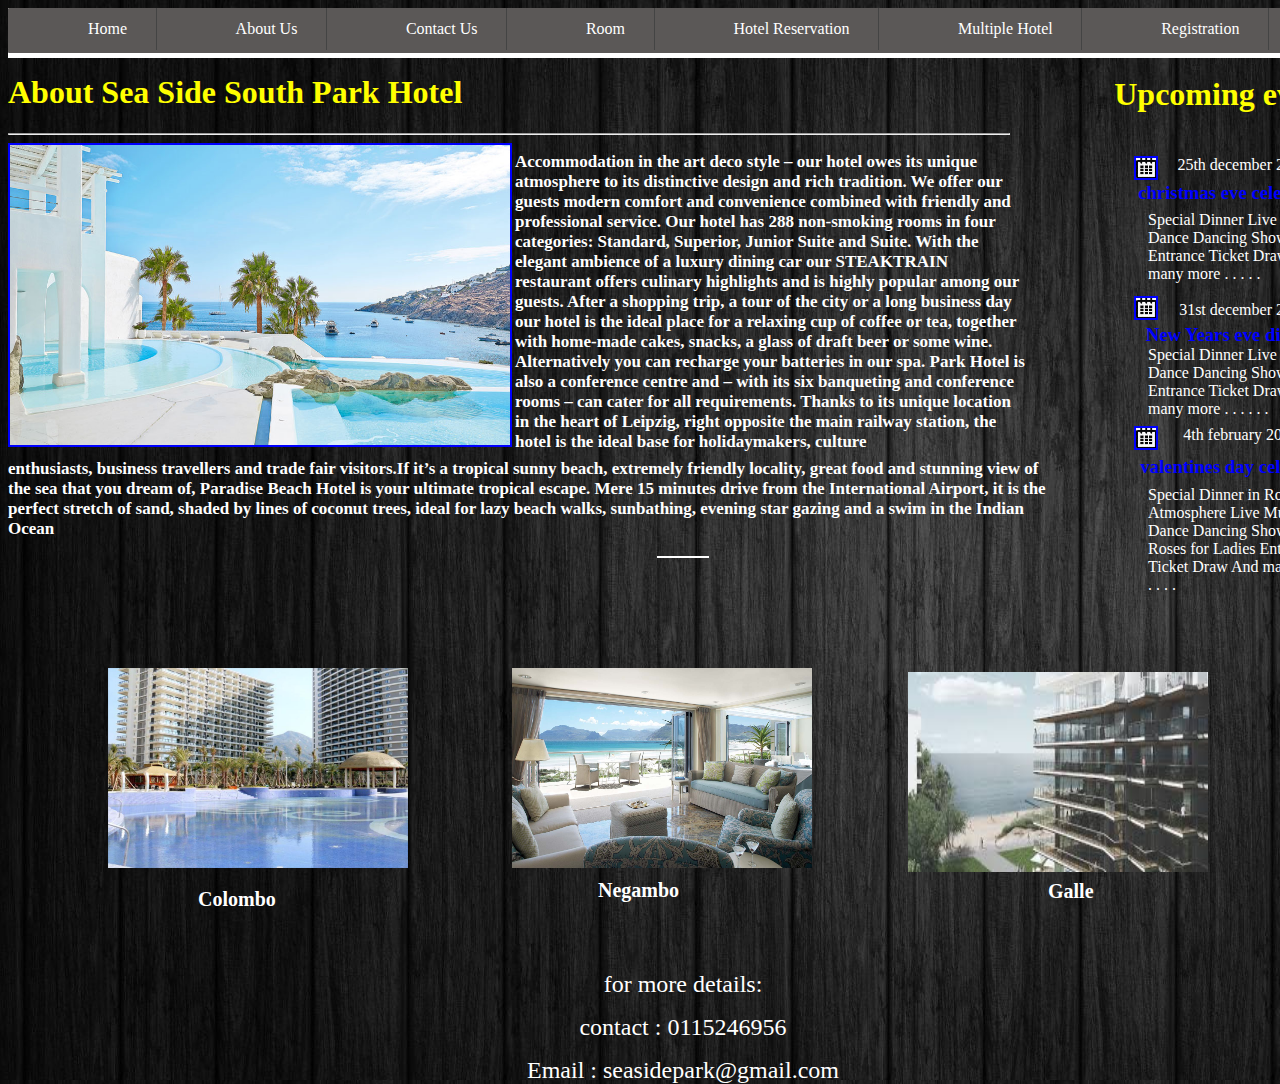
==== about.html @ 0ac1f9eb "created and finished gallery page" ====
<html>
<head>
<link rel="stylesheet" type="text/css" href="about.css">
</head>
<body background="5434c2a82c14d398801d7fed387fb286.jpg">

<div id="container">
<div id="header">
<ul id="menu">
<li><a href="index.html">Home</a></li>
<li><a href="about.html">About Us</a></li>
<li><a href="contact.html">Contact Us</a></li>
<li><a href="">Room</a>
<ul>
<li><a href="#">Check Avalability</a>
<ul>
<li><a href="#">Booking</a></li>
</ul>
</li>	
</ul>
</li>
<li><a href="">Hotel Reservation</a>
<ul>
<li><a href="#">Booking</a></li>
</ul>
</li>
<li><a href="">Multiple Hotel</a>
<ul>
<li><a href="gallery.html">Photo Gallery</a></li>
<li><a href="#">Hotel Facilities</a></li>
<li><a href="map.html">Map</a></li>
<li><a href="#">Help</a></li>
</ul></li>
<li><a href="">Registration</a>
<ul>
<li><a href="registration.html">Login</a></li>
</ul>
</li>
</ul>


<div class="first" >
<h1>About Sea Side South Park Hotel</h1>
<hr width=1000px align="left" >
<img src="mykonos-blu-luxury-hotel-mykonos.jpg" class="A" align="left" width=500 height=300>
<p id="two">Accommodation in the art deco style – our hotel owes its unique atmosphere to its distinctive design and rich tradition. We offer our guests modern comfort and convenience combined with friendly and professional service. Our hotel has 288 non-smoking rooms in four categories: Standard, Superior, Junior Suite and Suite.

With the elegant ambience of a luxury dining car our STEAKTRAIN restaurant offers culinary highlights and is highly popular among our guests.

After a shopping trip, a tour of the city or a long business day our hotel is the ideal place for a relaxing cup of coffee or tea, together with home-made cakes, snacks, a glass of draft beer or some wine.

Alternatively you can recharge your batteries in our spa.

Park Hotel is also a conference centre and – with its six banqueting and conference rooms – can cater for all requirements. Thanks to its unique location in the heart of Leipzig, right opposite the main railway station, the hotel is the ideal base for holidaymakers, culture 
<p id="continue">enthusiasts, business travellers and trade fair visitors.If it’s a tropical sunny beach, extremely friendly locality, great food and stunning view of the sea that you dream of, Paradise Beach Hotel is your ultimate tropical escape. Mere 15 minutes drive from the International Airport, it is the perfect stretch of sand, shaded by lines of coconut trees, ideal for lazy beach walks, sunbathing, evening star gazing and a swim in the Indian Ocean
</p>
</div>
<div>
<h1 id="one">Upcoming events</h1>
<hr width=50px color="white">

<img src="OIP (1).jpg " id="two" width=20px height=20px>
<p id="edit">25th december 2020</p>

<h3 id="id2">christmas eve celebrations</h3>

<p id="one">
Special Dinner
Live Music for Dance
Dancing Show
Entrance Ticket Draw
And many more . . . . .  </p></tr>
<img src="OIP (1).jpg " id="three" width=20px height=20px>
<p id="edit2">31st december 2020</p>
<h3 id="id1">New Years eve dinner</h3>
<p id="next">
Special Dinner
Live Music for Dance
Dancing Show
Entrance Ticket Draw
And many more . . . . . .</p>
<img src="OIP (1).jpg " id="four" width=20px height=20px>
<p id="edit3">4th february 2021</p>
<h3 id="id3">valentines day celebration</h3>
<p id="next1">
Special Dinner in Romantic Atmosphere
Live Music for Dance
Dancing Show
Free Roses for Ladies
Entrance Ticket Draw
And many more . . . . . .</p>

</div>

<h1 id="A"><marquee>Other Sea Side Hotels</marquee></h1>
<div >
<a href="#"><img src="699506_14091109530022040101.jpg" id="B" width=300 height=200></a>
<a href="#"><img src="the-last-word-long-beach.jpg" id="C" width=300 height=200></a>
<a href="#"><img src="images.jpg" id="D" width=300 height=200></a>
</div>
<div>
<ul>
<li id="one">Colombo</li>
<li id="two">Negambo</li>
<li id="three">Galle</li>
</ul>
</div>
<br>
<br>
<p><font color="white" size=5px  type="arial"><center> for more details:</center></font>
</p>
           <p><font color="white" size=5px  type="arial"><center> contact : 0115246956</center></font></p>
  <p><font color="white" size=5px  type="arial"><center> Email : seasidepark@gmail.com</center></font></p>
---- about.css ----
#container{
	width:1600px;
	height:1000px;
}
#header{
	width:2950px;
	height:50px;
	align:left;}

img{
border:2px solid blue;
overflow:hidden;
}

h1{color:yellow;
text-align:left;

}
p#two{
width:520px;
margin-left:500px;
font-size:17px;
font-weight:bold;
color:white;}


h3{color:blue;
float:right;
margin-top:-380px;
margin-left:1000px;
}
h3:hover{
text-decoration:underline;
color:red;
}

h1#one{
float:right;
margin-top:-480px;
margin-right:10px;}
img#two{
float:right;

margin-right:200px;
margin-top:-410px;}
p#one{
float:right;
margin-top:-355px;
margin-right:10px;
color:white;
width:200px;
}
p#edit{
float:right;
margin-right:50px;
margin-top:-410px;
color:white;}

p#continue{color:white;
font-weight:bold;
font-size:17px;
margin-top:-10px;
width:1050px;}

 h1#one:hover{
text-decoration:underline;}

img#three{
float:right;
margin-top:-270px;
margin-right:200px;}

p#edit2{
float:right;
margin-right:50px;
margin-top:-265px;
color:white;
}
 
h3#id1{
color:blue;
float:right;
margin-top:-242px;
margin-right:40px;}
h3#id2:hover{
text-decoration:underline;
color:red;}

h3#id2{
color:blue;
float:right;
margin-top:-384px;
margin-right:10px;}

h3#id1:hover{
text-decoration:underline;
color:red;}
p#next{
float:right;
margin-top:-220px;
color:white;
width:200px;
margin-right:10px;}

img#four{
float:right;
margin-top:-140px;
margin-right:200px;}

p#edit3{
float:right;
margin-top:-140px;
margin-right:60px;
color:white;}

h3#id3{
margin-top:-110px;
margin-right:10px;}

p#next1{
float:right;
color:white;
width:210px;
margin-top:-80px;}

h1#A{
color:grey;
text-align:center;}

#B{
padding-left:100px;
border:none;
}
#C{
padding-left:100px;
border:none;
}
#D{
padding-left:900px;
margin-top:-200px;
border:none;
}

#B:hover{
width:400px;
height:300px;}
#C:hover{
width:400px;
height:300px;}
#D:hover{
width:400px;
height:300px;}
li#one{
color:white;
font-weight:bold;
list-style-type:none;
margin-left:150px;
font-size:20px;
}
li#one:hover{
font-size:30px;
color:blue;
background-color:black;
width:130px;}

li#two{
color:white;
font-weight:bold;
list-style-type:none;
margin-left:550px;
margin-top:-32px;
font-size:20px;
}
li#two:hover{
font-size:30px;
color:blue;
background-color:black;
width:130px;}
li#three{
color:white;
font-weight:bold;
list-style-type:none;
margin-left:1000px;
margin-top:-22px;
font-size:20px;
}
li#three:hover{
font-size:30px;
color:blue;
background-color:black;
width:80px;}
 
#container{
	width:1000px;
	height:1000px;
}
#header{
	width:1350px;
	height:50px;
	align:left;
	background-color:white;}

#menu,#menu ul{
margin:0;
padding:0;
list-style:none;
}
#menu{
width: 1350px;
height:45px;

background-color:#5B5857 ;
border-radius:1px;
}
#menu:before,
#menu:after{
content: ' ';
display: table;
}

#menu:after{
clear: both;
}

#menu li{
float: left;
box-shadow: 1px 0 0 #444;
padding-left:40px;
position: relative;

}
#menu a{
float: left;
padding: 12px 28.5px;
padding-left:20px;
margin-left:20px;
text-transformation: uppercase;
font-family: Baloo;
text-decoration: none;
color: #fff;
}
#menu li:hover > a{
color: #fafafa;
background: #262626;
}

#menu ul{
margin: 20px 0 0 0;
opacirt:0;
visibility:hidden;
position:absolute;
top:46px;
left: 0;
z-index: 1;
background:#262626;
border-radius:3px;
transition: all.3s ease-in-out;
}
#menu li:hover > ul{
opacity:2;
visibility:visible;
margin:0;
}
#menu ul ul{
top:0;
left:150px;
margin:0 0 0 20px;
}
#menu ul li{
float:none;
display:block;
border:0;
box-shadow:0 1px 0 #111, 0 2px 0 #666;
}
#menu ul li:last-child{
box-shadow:none;
}
#menu ul a{
padding:10px;
width:130px;
display:block;
white-space:nowrap;
float:none;}
#menu ul a:hover{
background-color:#E04818;
}
#menu ul li:first-child > a{
border-radius:3px 3px 0 0;
}
#menu  ul li:first-child > a:after{
content: ' ';
position:absolute;
left:40px;
top:-6px;
border-left:6px solid transparent;
border-right:6px solid transparent;
border-bottom:6px solid #fff;
}
#menu ul ul li:first-child a:after{
border-bottom:6px solid transparent;
border-top:6px solid transparent;
border-right:6px solid #fff;
left: -6px;
top:50%;
margin-top:-6px;
margin-left:0;
}
#menu ul li:first-child a:hover:after{
border-bottom-color:#fff;
}
#menu ul ul li:first-child a:hover:after{
border-right-color:#fff;
border-bottom-color:transparent;
}
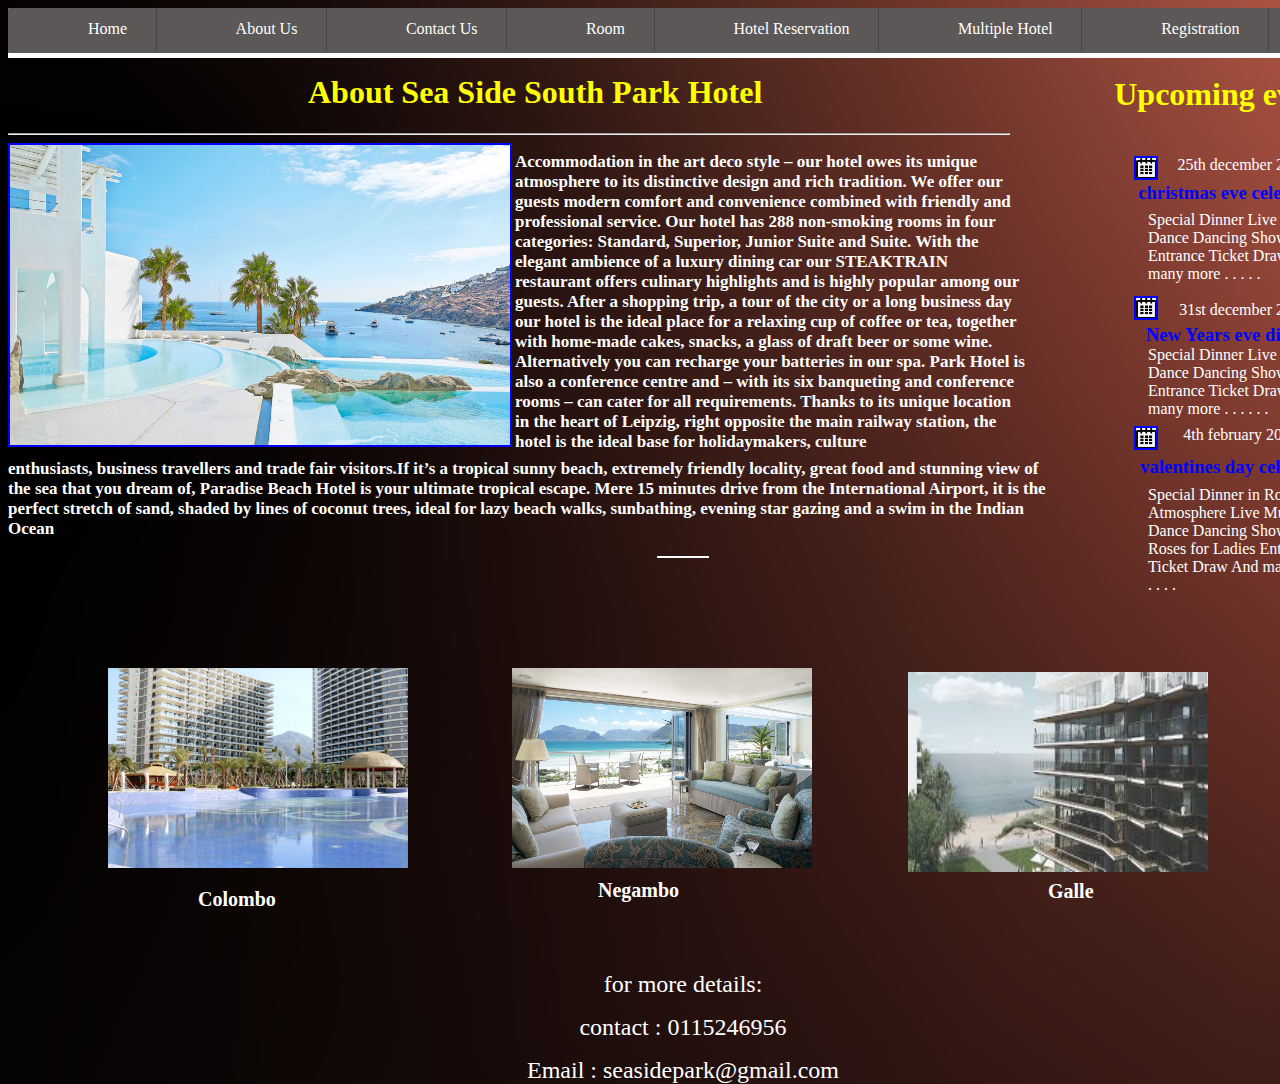
==== commit cb9005c1: "modified help page and created faq page" ====
--- a/about.html
+++ b/about.html
@@ -1,8 +1,9 @@
 <html>
 <head>
+<title>about us</title>
 <link rel="stylesheet" type="text/css" href="about.css">
 </head>
-<body background="5434c2a82c14d398801d7fed387fb286.jpg">
+<body background="images/grad.png">
 
 <div id="container">
 <div id="header">
@@ -29,7 +30,7 @@
 <li><a href="gallery.html">Photo Gallery</a></li>
 <li><a href="#">Hotel Facilities</a></li>
 <li><a href="map.html">Map</a></li>
-<li><a href="#">Help</a></li>
+<li><a href="help.html">Help</a></li>
 </ul></li>
 <li><a href="">Registration</a>
 <ul>
@@ -40,9 +41,9 @@
 
 
 <div class="first" >
-<h1>About Sea Side South Park Hotel</h1>
+<h1 id="done">About Sea Side South Park Hotel</h1>
 <hr width=1000px align="left" >
-<img src="mykonos-blu-luxury-hotel-mykonos.jpg" class="A" align="left" width=500 height=300>
+<img src="images/mykonos-blu-luxury-hotel-mykonos.jpg" class="A" align="left" width=500 height=300>
 <p id="two">Accommodation in the art deco style – our hotel owes its unique atmosphere to its distinctive design and rich tradition. We offer our guests modern comfort and convenience combined with friendly and professional service. Our hotel has 288 non-smoking rooms in four categories: Standard, Superior, Junior Suite and Suite.
 
 With the elegant ambience of a luxury dining car our STEAKTRAIN restaurant offers culinary highlights and is highly popular among our guests.
@@ -59,7 +60,7 @@
 <h1 id="one">Upcoming events</h1>
 <hr width=50px color="white">
 
-<img src="OIP (1).jpg " id="two" width=20px height=20px>
+<img src="images/OIP (1).jpg " id="two" width=20px height=20px>
 <p id="edit">25th december 2020</p>
 
 <h3 id="id2">christmas eve celebrations</h3>
@@ -70,7 +71,7 @@
 Dancing Show
 Entrance Ticket Draw
 And many more . . . . .  </p></tr>
-<img src="OIP (1).jpg " id="three" width=20px height=20px>
+<img src="images/OIP (1).jpg " id="three" width=20px height=20px>
 <p id="edit2">31st december 2020</p>
 <h3 id="id1">New Years eve dinner</h3>
 <p id="next">
@@ -79,7 +80,7 @@
 Dancing Show
 Entrance Ticket Draw
 And many more . . . . . .</p>
-<img src="OIP (1).jpg " id="four" width=20px height=20px>
+<img src="images/OIP (1).jpg " id="four" width=20px height=20px>
 <p id="edit3">4th february 2021</p>
 <h3 id="id3">valentines day celebration</h3>
 <p id="next1">
@@ -94,9 +95,9 @@
 
 <h1 id="A"><marquee>Other Sea Side Hotels</marquee></h1>
 <div >
-<a href="#"><img src="699506_14091109530022040101.jpg" id="B" width=300 height=200></a>
-<a href="#"><img src="the-last-word-long-beach.jpg" id="C" width=300 height=200></a>
-<a href="#"><img src="images.jpg" id="D" width=300 height=200></a>
+<a href="#"><img src="images/699506_14091109530022040101.jpg" id="B" width=300 height=200></a>
+<a href="#"><img src="images/the-last-word-long-beach.jpg" id="C" width=300 height=200></a>
+<a href="#"><img src="images/images.jpg" id="D" width=300 height=200></a>
 </div>
 <div>
 <ul>
--- a/about.css
+++ b/about.css
@@ -312,3 +312,4 @@
 border-right-color:#fff;
 border-bottom-color:transparent;
 }
+h1#done{margin-left:300px;}
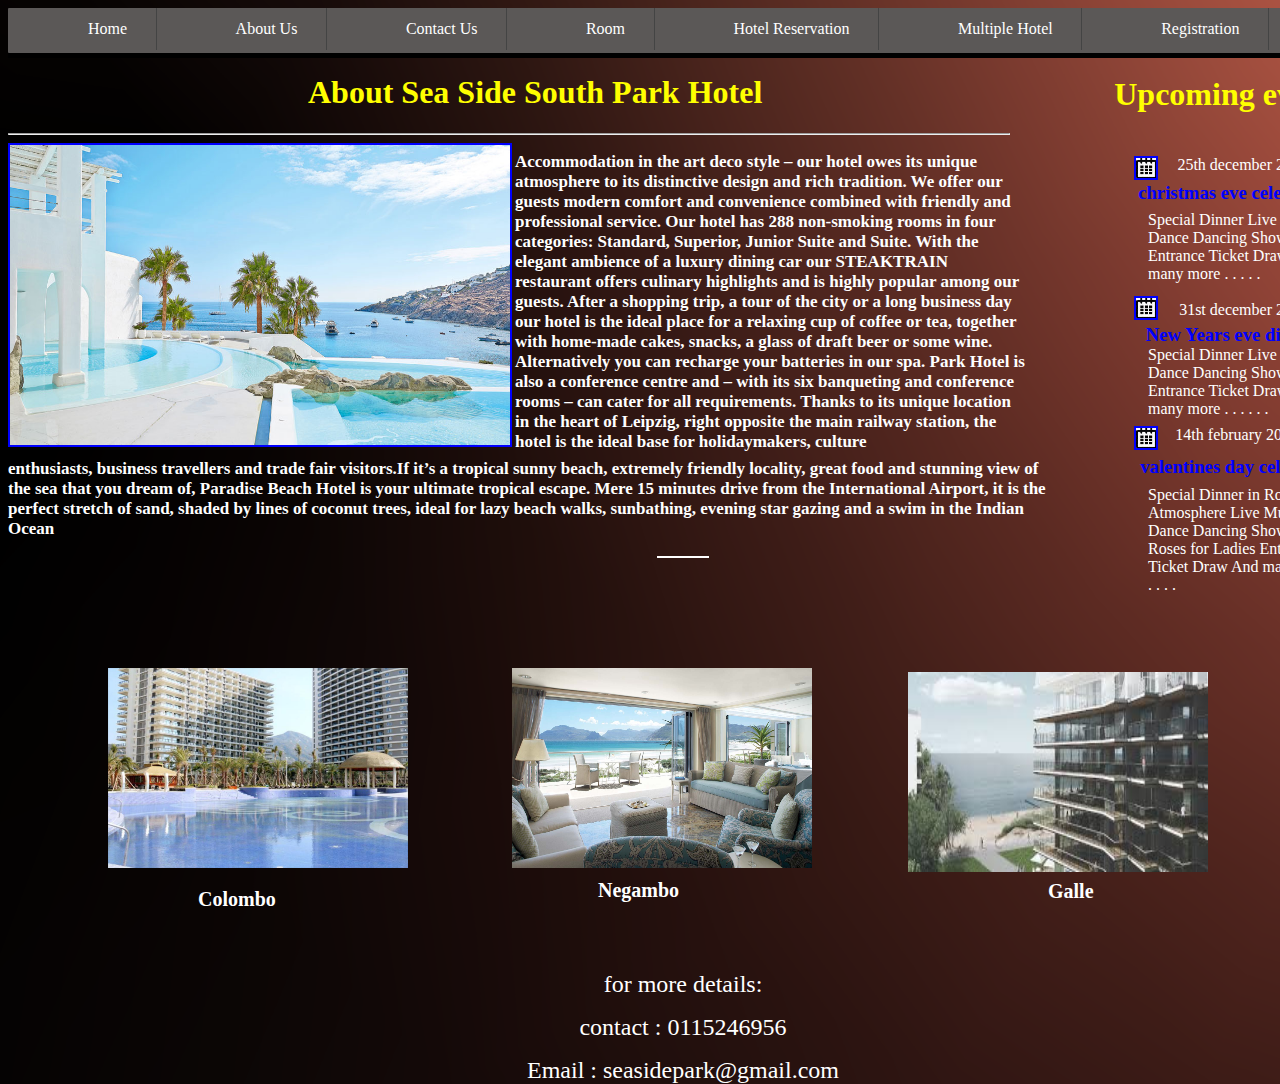
==== commit c11ba8a9: "created facilities page and finished" ====
--- a/about.html
+++ b/about.html
@@ -2,6 +2,7 @@
 <head>
 <title>about us</title>
 <link rel="stylesheet" type="text/css" href="about.css">
+
 </head>
 <body background="images/grad.png">
 
@@ -28,7 +29,7 @@
 <li><a href="">Multiple Hotel</a>
 <ul>
 <li><a href="gallery.html">Photo Gallery</a></li>
-<li><a href="#">Hotel Facilities</a></li>
+<li><a href="facilities.html">Hotel Facilities</a></li>
 <li><a href="map.html">Map</a></li>
 <li><a href="help.html">Help</a></li>
 </ul></li>
@@ -81,7 +82,7 @@
 Entrance Ticket Draw
 And many more . . . . . .</p>
 <img src="images/OIP (1).jpg " id="four" width=20px height=20px>
-<p id="edit3">4th february 2021</p>
+<p id="edit3">14th february 2021</p>
 <h3 id="id3">valentines day celebration</h3>
 <p id="next1">
 Special Dinner in Romantic Atmosphere
--- a/about.css
+++ b/about.css
@@ -5,6 +5,7 @@
 #header{
 	width:2950px;
 	height:50px;
+background-color:black;
 	align:left;}
 
 img{
@@ -198,7 +199,7 @@
 	width:1350px;
 	height:50px;
 	align:left;
-	background-color:white;}
+	background-color:black;}
 
 #menu,#menu ul{
 margin:0;
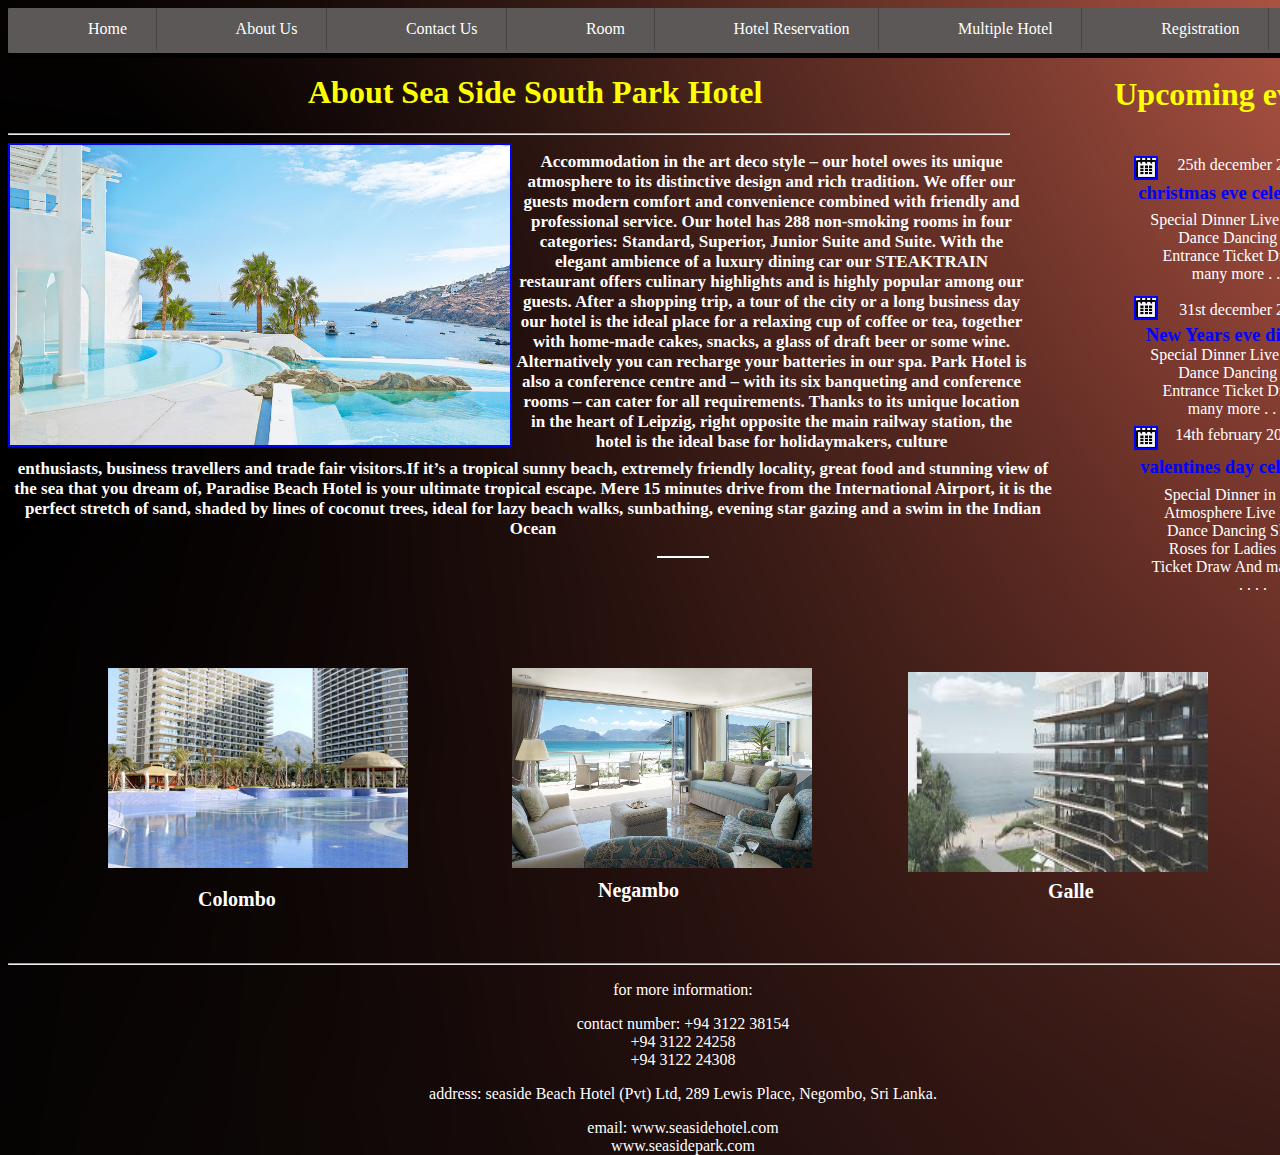
==== commit a63461ff: "updated" ====
--- a/about.html
+++ b/about.html
@@ -16,14 +16,14 @@
 <ul>
 <li><a href="#">Check Avalability</a>
 <ul>
-<li><a href="#">Booking</a></li>
+<li><a href="reservation.html">Booking</a></li>
 </ul>
 </li>	
 </ul>
 </li>
 <li><a href="">Hotel Reservation</a>
 <ul>
-<li><a href="#">Booking</a></li>
+<li><a href="reservation.html">Booking</a></li>
 </ul>
 </li>
 <li><a href="">Multiple Hotel</a>
@@ -109,7 +109,17 @@
 </div>
 <br>
 <br>
-<p><font color="white" size=5px  type="arial"><center> for more details:</center></font>
-</p>
-           <p><font color="white" size=5px  type="arial"><center> contact : 0115246956</center></font></p>
-  <p><font color="white" size=5px  type="arial"><center> Email : seasidepark@gmail.com</center></font></p>
+
+<hr >
+
+<p> for more information:<p >
+<p>contact number: +94 3122 38154<br>
++94 3122 24258<br>
++94 3122 24308</p>
+<p>address: seaside Beach Hotel (Pvt) Ltd, 289 Lewis Place, Negombo, Sri Lanka.</p>
+
+<p>email: 
+www.seasidehotel.com<br>
+www.seasidepark.com</p>
+</body>
+</html>--- a/about.css
+++ b/about.css
@@ -314,3 +314,5 @@
 border-bottom-color:transparent;
 }
 h1#done{margin-left:300px;}
+p{color:white;
+text-align:center;}